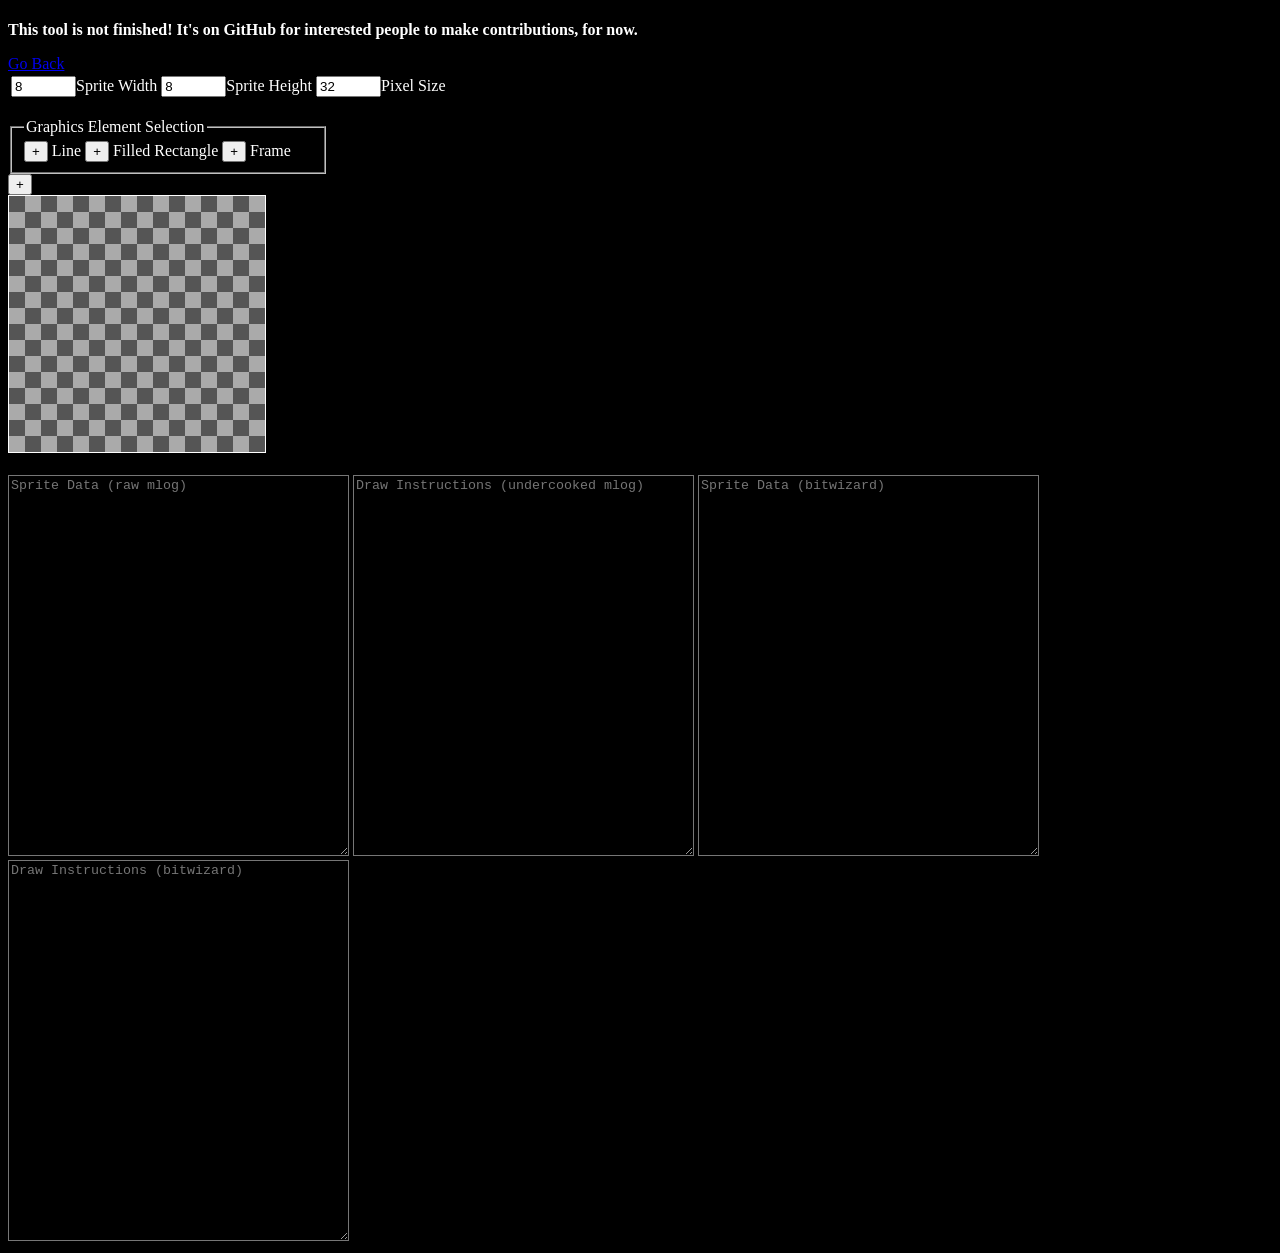
==== spriting/sprites.html @ 919a73bd "putting this on github for now" ====
<!DOCTYPE html>
<html>
<head>
    <meta charset="utf-8">
    <meta name="viewport" content="width=device-width, initial-scale=1.0">
    <meta name="description" content="something else, i guess">
    <title>bitspritery</title>
</head>
<body style="background-color: black">
    <h4 style="height: 12px; color: white; font-family: 'Trebuchet MS'">This tool is not finished! It's on GitHub for interested people to make contributions, for now.</h4>
    <a href="https://sky4ce09.github.io/bitwizard">Go Back</a>
    <table>
        <tr>
            <td><input id="canvasWidth" type="text" oninput="updateCanvas()" placeholder="Sprite Wdth" size="6" value="8" /><label for="canvasWidth">Sprite Width</label></td>
            <td><input id="canvasHeight" type="text" oninput="updateCanvas()" placeholder="Sprite Hght" size="6" value="8" /><label for="canvasHeight">Sprite Height</label></td>
            <td><input id="canvasSizeScale" type="text" oninput="updateCanvas()" placeholder="Pixel Size" size="6" value="32" /><label for="canvasPixelScale">Pixel Size</label></td>
        </tr>
    </table><br />
    <style>
        td label {
            color: white;
            font-family: Calibri;
        }
    </style>
    <div id="field-wrapper" style="width: 320px">
        <fieldset>
            <legend class="w">Graphics Element Selection</legend>
            <div id="selection-contents">
                <input type="button" id="lineButton" class="select" value="+" onclick="addGraphicsElement(0)" />
                <span class="w">Line</span>
                <input type="button" id="rectButton" class="select" value="+" onclick="addGraphicsElement(1)" />
                <span class="w">Filled Rectangle</span>
                <input type="button" id="lineRectButton" class="select" value="+" onclick="addGraphicsElement(2)" />
                <span class="w">Frame</span>
            </div>
            <style>
                .w {
                    color: white;
                }
            </style>
        </fieldset>
    </div>
    <div>
        <div>
            <input type="button" value="+" onclick="addNewColor()" />
        </div>
        <table>
            <tbody id="colors-wrap">
                <tr id="colors"></tr>
            </tbody>
        </table>
        <table>
            <tbody id="elements"></tbody>
        </table>
    </div>
    <style>
        .listings {
            background-color: aliceblue;
            line-height: 1.8;
            height: 35px;
            top: 60%;
            border-radius: 5px;
        }

        canvas {
            border: 1px solid white;
        }
    </style>
    <span id="interface-wrapper">
        <canvas id="interface" width="256" height="256">Your browser doesn't support canvas!</canvas>
    </span>
    <div>
        <span id="tooltip"></span>
        <br />
        <textarea class="output" style="color: white; background-color: black;" id="mlogData" cols="40" rows="25" readonly onmouseover="document.getElementById('tooltip').innerHTML = 'Sprite Data (raw mlog)'" onmouseout="document.getElementById('tooltip').innerHTML = ''" placeholder="Sprite Data (raw mlog)"></textarea>
        <textarea class="output" style="color: white; background-color: black;" id="mlogDraw" cols="40" rows="25" readonly onmouseover="document.getElementById('tooltip').innerHTML = 'Draw Instructions (raw mlog)'" onmouseout="document.getElementById('tooltip').innerHTML = ''" placeholder="Draw Instructions (undercooked mlog)"></textarea>
        <textarea class="output" style="color: white; background-color: black;" id="bitwData" cols="40" rows="25" readonly onmouseover="document.getElementById('tooltip').innerHTML = 'Sprite Data (bitwizard)'" onmouseout="document.getElementById('tooltip').innerHTML = ''" placeholder="Sprite Data (bitwizard)"></textarea>
        <textarea class="output" style="color: white; background-color: black;" id="bitwDraw" cols="40" rows="25" readonly onmouseover="document.getElementById('tooltip').innerHTML = 'Draw Instructions (bitwizard)'" onmouseout="document.getElementById('tooltip').innerHTML = ''" placeholder="Draw Instructions (bitwizard)"></textarea>
        <style>
            #tooltip {
                background-color: darkslategray;
                color: white;
            }
        </style>
    </div>
    <script src="transform.js"></script>
</body>
</html>
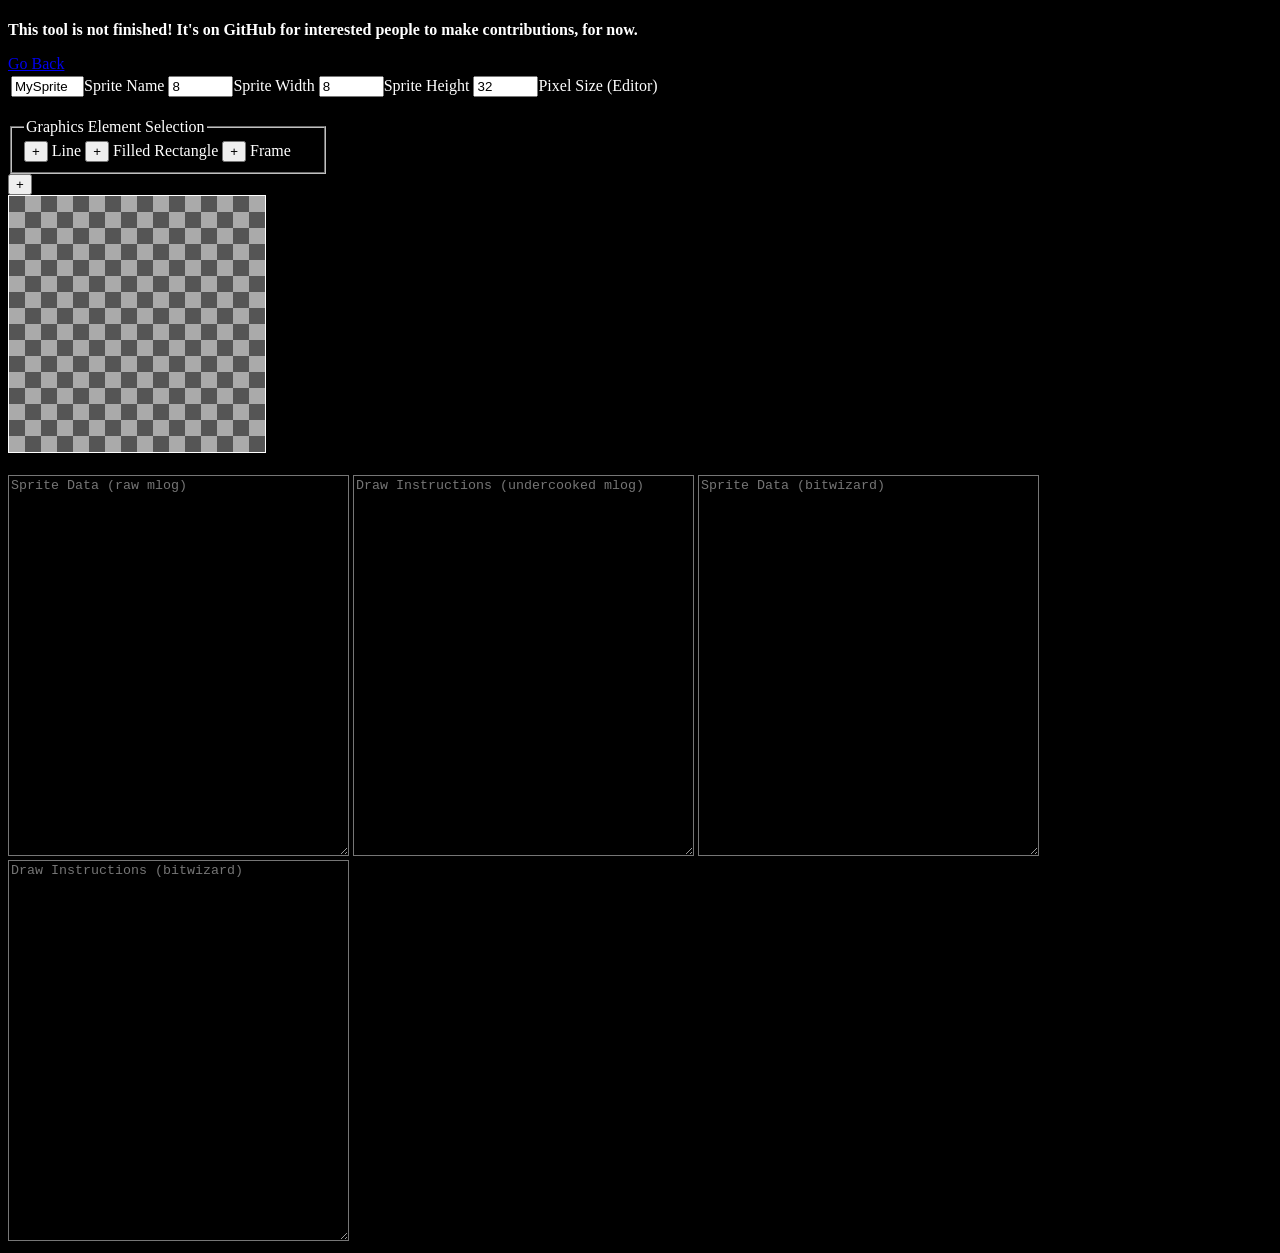
==== commit 4ea29a30: "a step in the right direction" ====
--- a/spriting/sprites.html
+++ b/spriting/sprites.html
@@ -5,15 +5,17 @@
     <meta name="viewport" content="width=device-width, initial-scale=1.0">
     <meta name="description" content="something else, i guess">
     <title>bitspritery</title>
+    <link rel="icon" href="/favicon.ico" type="image/x-icon">
 </head>
 <body style="background-color: black">
     <h4 style="height: 12px; color: white; font-family: 'Trebuchet MS'">This tool is not finished! It's on GitHub for interested people to make contributions, for now.</h4>
     <a href="https://sky4ce09.github.io/bitwizard">Go Back</a>
     <table>
         <tr>
+            <td><input id="spriteNameInput" type="text" oninput="setName()" placeholder="Sprite Name" size="7" value="MySprite" /><label for="canvasWidth">Sprite Name</label></td>
             <td><input id="canvasWidth" type="text" oninput="updateCanvas()" placeholder="Sprite Wdth" size="6" value="8" /><label for="canvasWidth">Sprite Width</label></td>
             <td><input id="canvasHeight" type="text" oninput="updateCanvas()" placeholder="Sprite Hght" size="6" value="8" /><label for="canvasHeight">Sprite Height</label></td>
-            <td><input id="canvasSizeScale" type="text" oninput="updateCanvas()" placeholder="Pixel Size" size="6" value="32" /><label for="canvasPixelScale">Pixel Size</label></td>
+            <td><input id="canvasSizeScale" type="text" oninput="updateCanvas()" placeholder="Pixel Size" size="6" value="32" /><label for="canvasPixelScale">Pixel Size (Editor)</label></td>
         </tr>
     </table><br />
     <style>
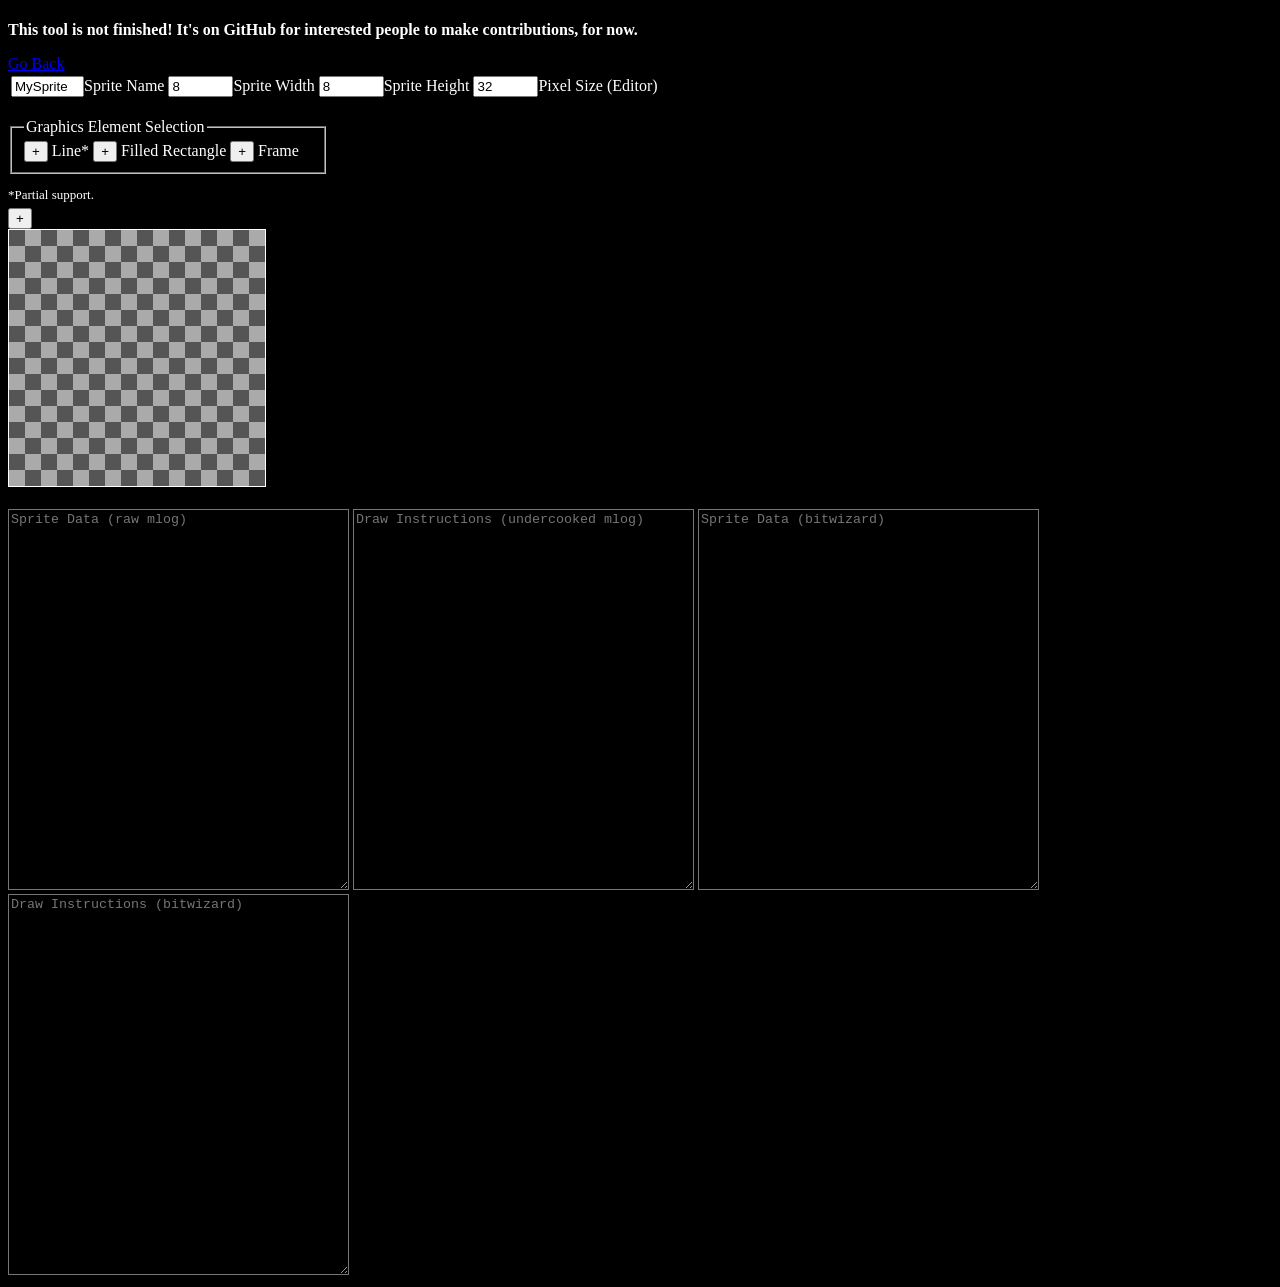
==== commit e7777a48: "done some work on lines lines are now drawn how they would be on a size-matching canvas; not a perfe" ====
--- a/spriting/sprites.html
+++ b/spriting/sprites.html
@@ -1,4 +1,4 @@
-<!DOCTYPE html>
+﻿<!DOCTYPE html>
 <html>
 <head>
     <meta charset="utf-8">
@@ -29,7 +29,7 @@
             <legend class="w">Graphics Element Selection</legend>
             <div id="selection-contents">
                 <input type="button" id="lineButton" class="select" value="+" onclick="addGraphicsElement(0)" />
-                <span class="w">Line</span>
+                <span class="w">Line*</span>
                 <input type="button" id="rectButton" class="select" value="+" onclick="addGraphicsElement(1)" />
                 <span class="w">Filled Rectangle</span>
                 <input type="button" id="lineRectButton" class="select" value="+" onclick="addGraphicsElement(2)" />
@@ -41,6 +41,7 @@
                 }
             </style>
         </fieldset>
+        <p class="w" style="height: 8px; font-size: small">*Partial support.</p>
     </div>
     <div>
         <div>
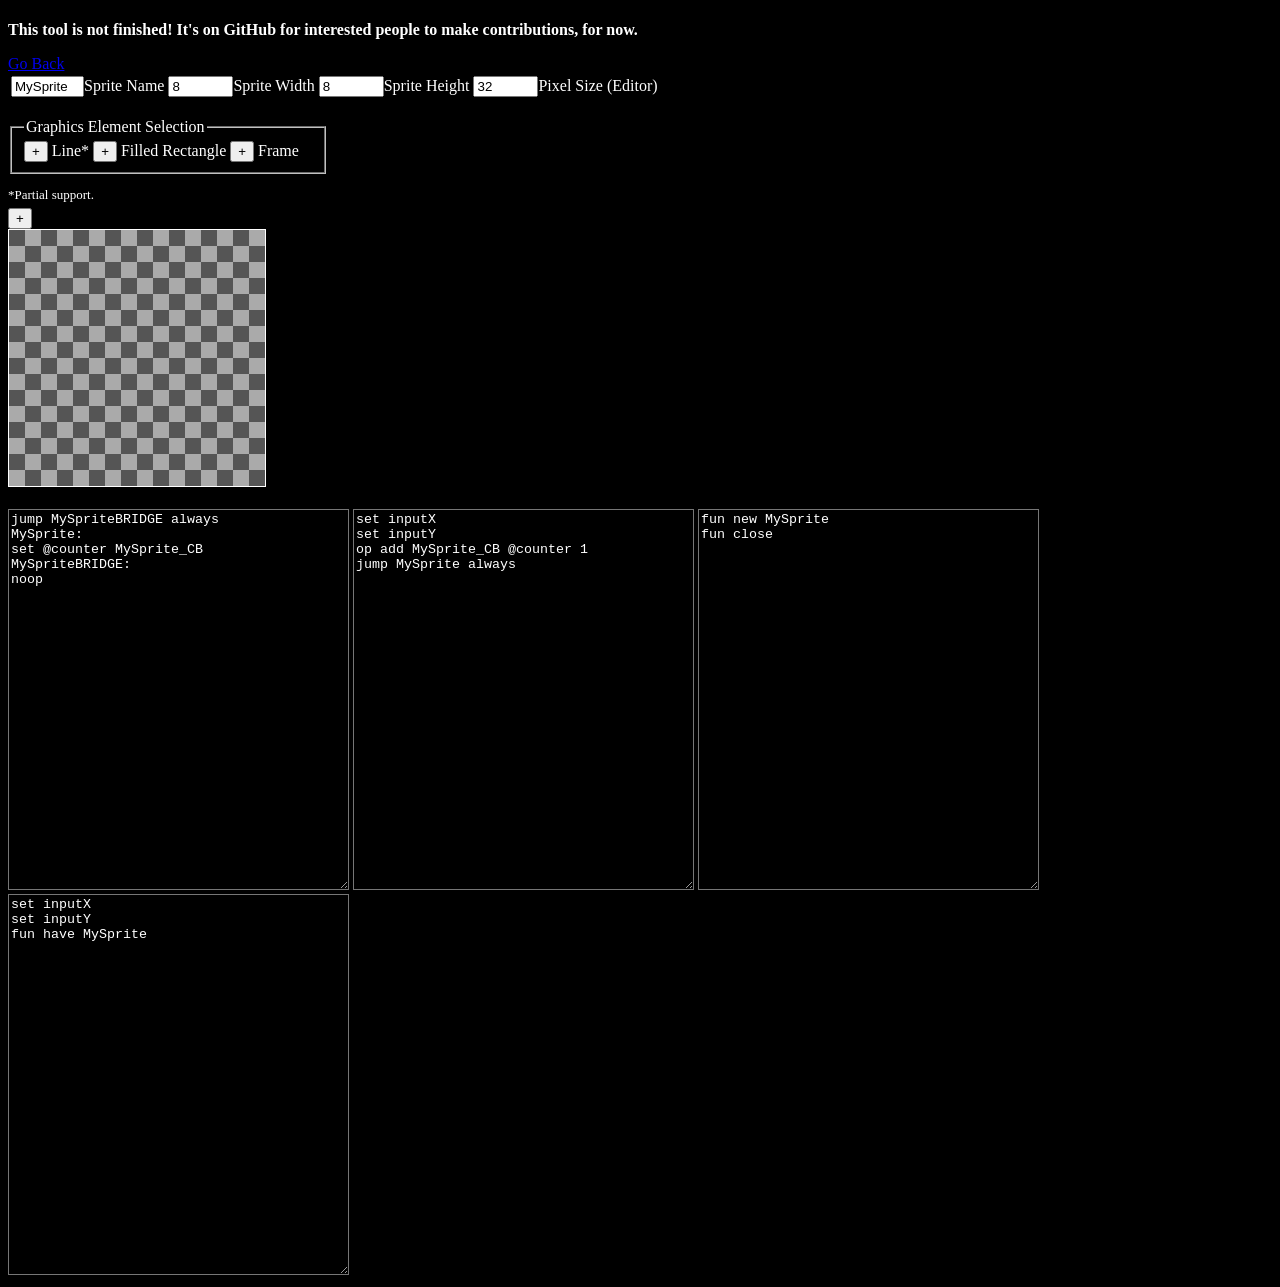
==== commit 4c12c260: "initial drag&drop implementation" ====
--- a/spriting/sprites.html
+++ b/spriting/sprites.html
@@ -7,7 +7,7 @@
     <title>bitspritery</title>
     <link rel="icon" href="/favicon.ico" type="image/x-icon">
 </head>
-<body style="background-color: black">
+<body style="background-color: black" onload="updateHTML()">
     <h4 style="height: 12px; color: white; font-family: 'Trebuchet MS'">This tool is not finished! It's on GitHub for interested people to make contributions, for now.</h4>
     <a href="https://sky4ce09.github.io/bitwizard">Go Back</a>
     <table>
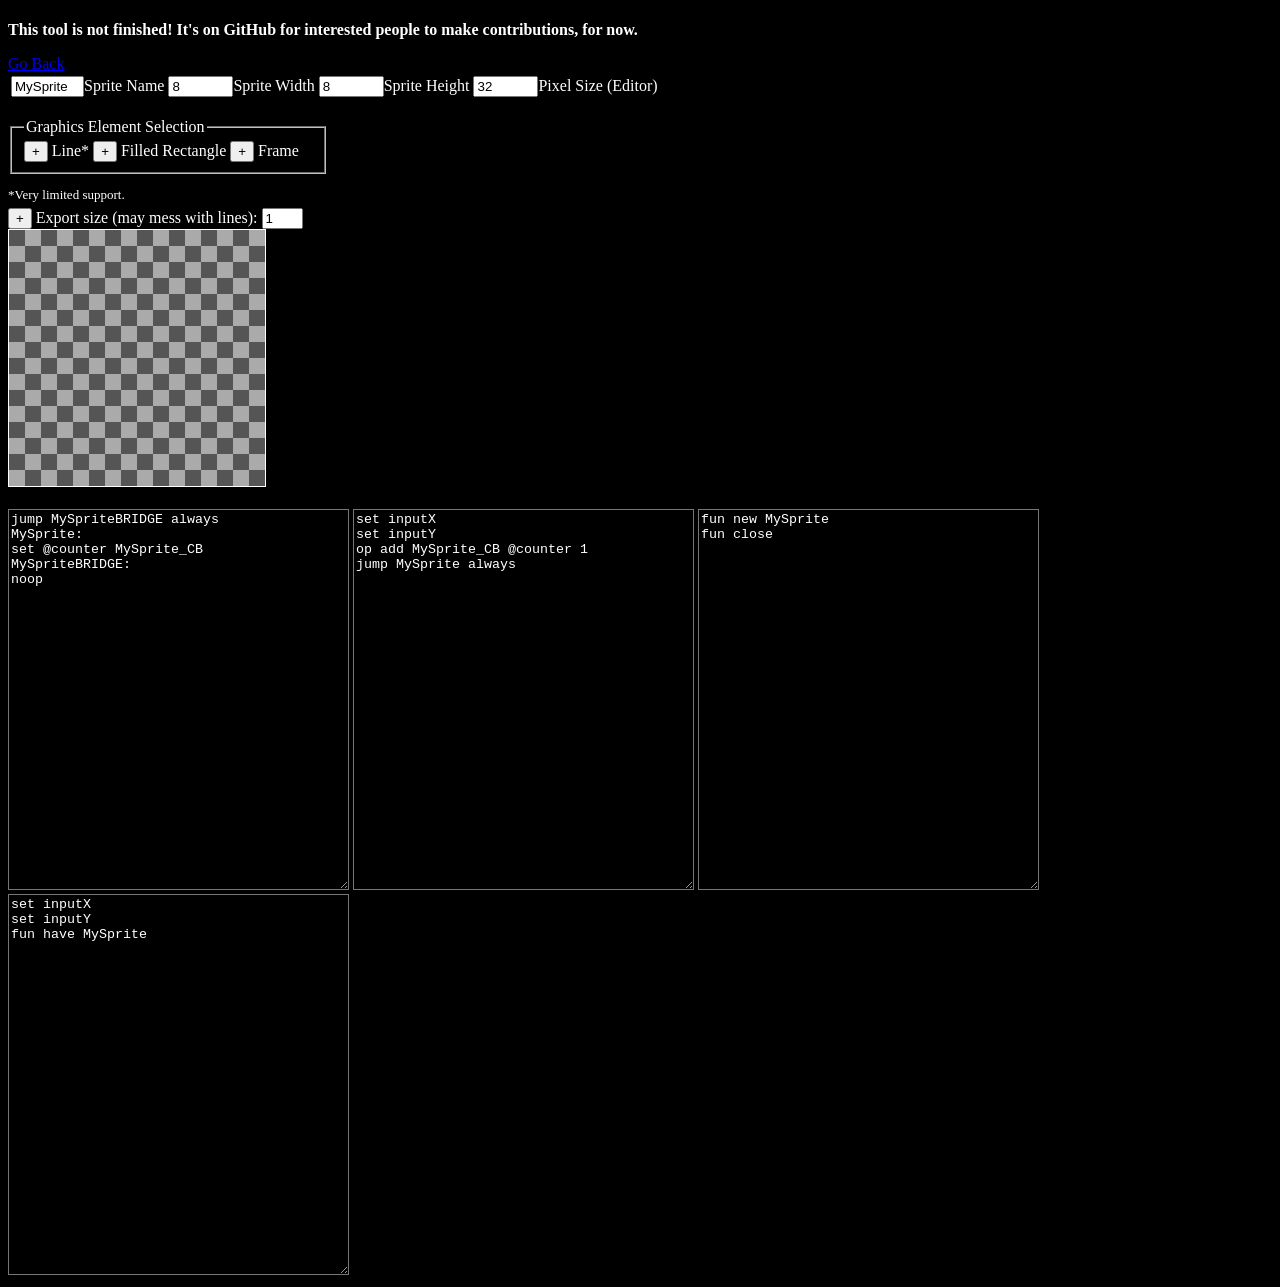
==== commit c23104fc: "an important correction" ====
--- a/spriting/sprites.html
+++ b/spriting/sprites.html
@@ -5,7 +5,7 @@
     <meta name="viewport" content="width=device-width, initial-scale=1.0">
     <meta name="description" content="something else, i guess">
     <title>bitspritery</title>
-    <link rel="icon" href="/favicon.ico" type="image/x-icon">
+    <link rel="icon" href="https://sky4ce09.github.io/favicon.ico" type="image/x-icon">
 </head>
 <body style="background-color: black" onload="updateHTML()">
     <h4 style="height: 12px; color: white; font-family: 'Trebuchet MS'">This tool is not finished! It's on GitHub for interested people to make contributions, for now.</h4>
@@ -41,11 +41,13 @@
                 }
             </style>
         </fieldset>
-        <p class="w" style="height: 8px; font-size: small">*Partial support.</p>
+        <p class="w" style="height: 8px; font-size: small">*Very limited support.</p>
     </div>
     <div>
         <div>
             <input type="button" value="+" onclick="addNewColor()" />
+            <span class="w">Export size (may mess with lines): </span>
+            <input id="exportSize" size="3" type="text" value="1" oninput="setExportSize(document.getElementById('exportSize').value)" />
         </div>
         <table>
             <tbody id="colors-wrap">
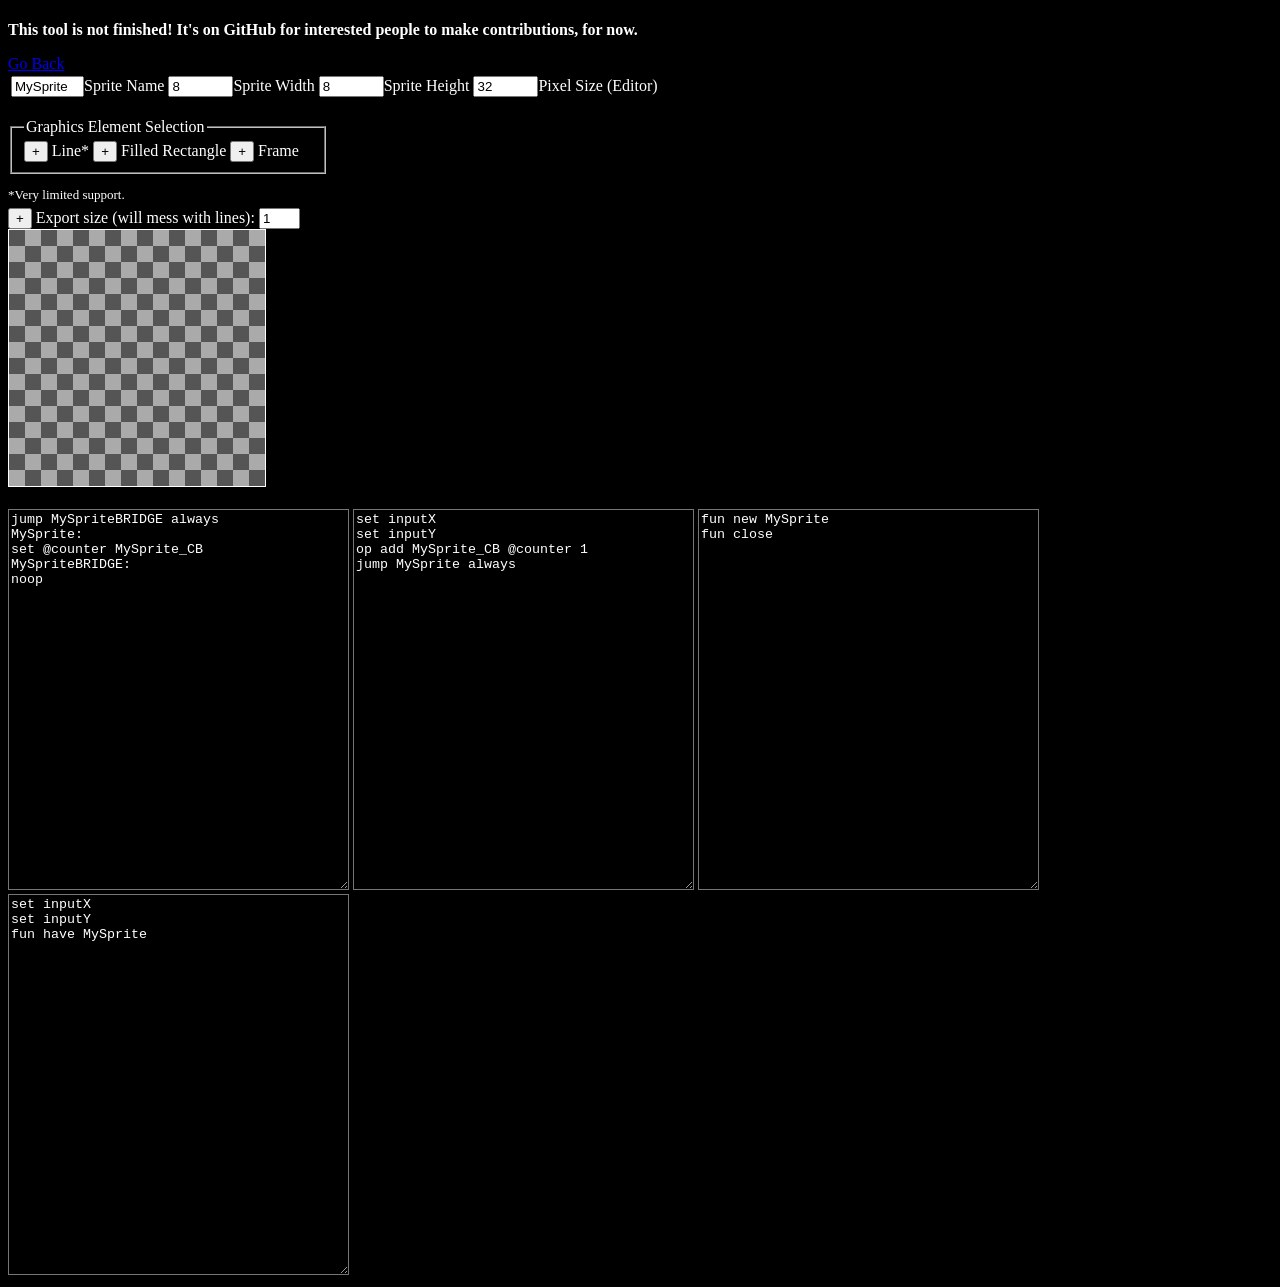
==== commit d754858c: "update documentation" ====
--- a/spriting/sprites.html
+++ b/spriting/sprites.html
@@ -46,7 +46,7 @@
     <div>
         <div>
             <input type="button" value="+" onclick="addNewColor()" />
-            <span class="w">Export size (may mess with lines): </span>
+            <span class="w">Export size (will mess with lines): </span>
             <input id="exportSize" size="3" type="text" value="1" oninput="setExportSize(document.getElementById('exportSize').value)" />
         </div>
         <table>
